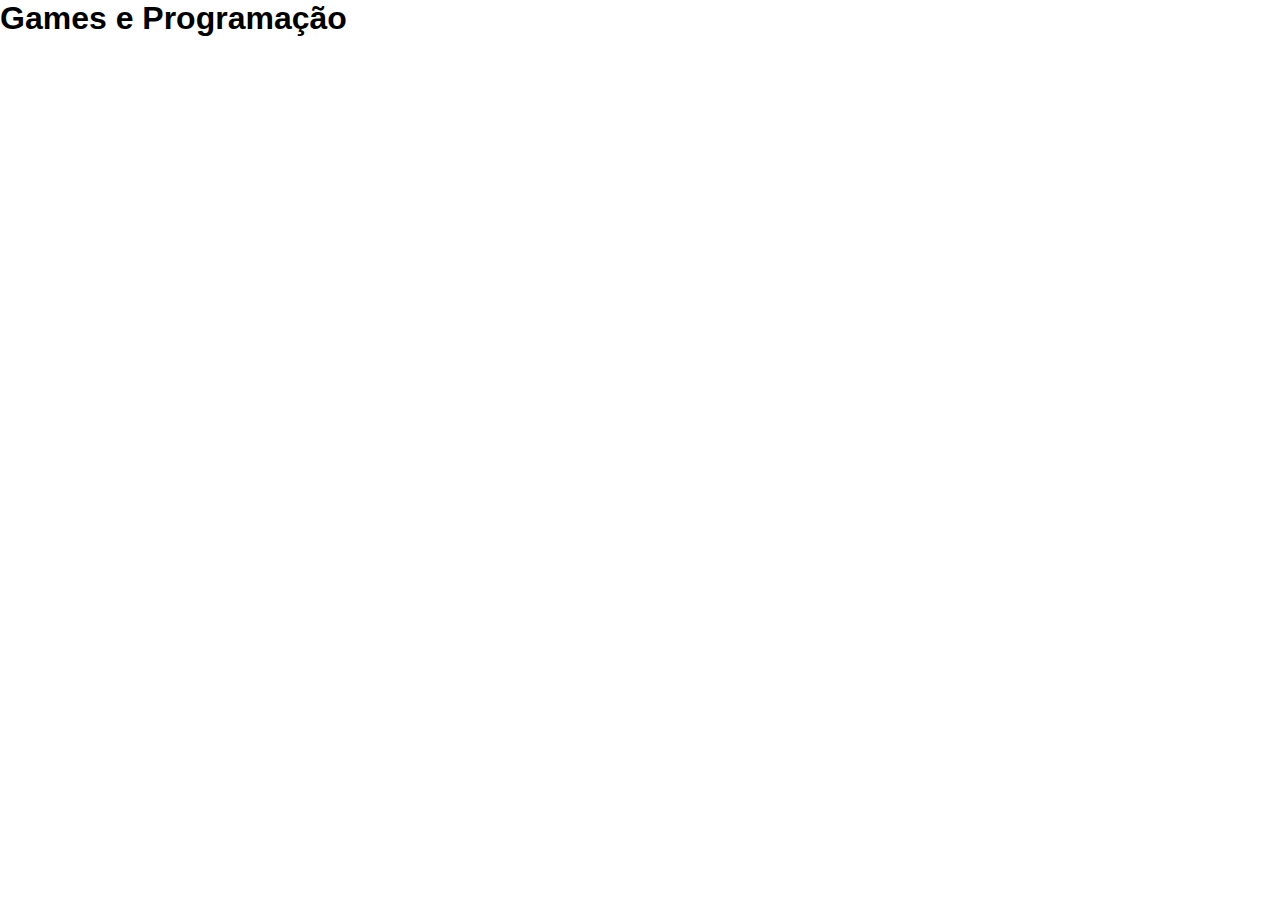
==== Games e Programacao.html @ 68319aad "inclusão das novas páginas" ====
<!DOCTYPE html>
<html lang="en">

<head>
    <meta charset="UTF-8">
    <meta name="viewport" content="width=device-width, initial-scale=1.0">
    <link rel="stylesheet" href="style.css">
    <title>Document</title>
</head>

<body>
    <h1> Games e Programação</h1>
    
</body>


</html>
---- style.css ----
*{
    margin: 0;
    padding: 0;
}

body {
    font-family:Verdana, Geneva, Tahoma, sans-serif;
}

.cabecalho {
    background-color:#5C85C2;
    color: black;
    display: flex;
    justify-content: space-around;
    align-items: center;
    padding: 24px 0;
}

.cabecalho-imagem{
    width: 20%;
    height: 20%;
}

.cabecalho-lista-item{
    display: inline-block;
    margin: 0 16px;
    font-size: 16px;
}

.edutech-imagem{
    width: 18%;
}

.edutech {
    background-image: linear-gradient(#5C85C2,#87CA8D);
    display: flex;
    justify-content: center;
    align-items: flex-start;
    padding: 35px 0;
}

.edutech-div-conteudo {
    width: 40%;
}
.edutech-titulo{
    padding: 24px 0;
}

.embaixadoras-titulo {
    background-color: #87CA8D;
    text-align: left;
    padding: 50px 0;
}

.embaixadoras-item {
    text-align: center;
    padding: 16px 0;
  }

.embaixadoras-imagem {
    width: 60px;
    padding: 5px;
}

.embaixadoras-todos {
    background-color: #87CA8D;
    font-size: 14px;
    display:grid;
    grid-template-columns: 20% 20% 20% 20% 20%;
}

.rodape{
    background-color: #87CA8D;
    text-align: right;
}

.rodape-imagem{
    height: 60px;
    padding: 15px 0;
}
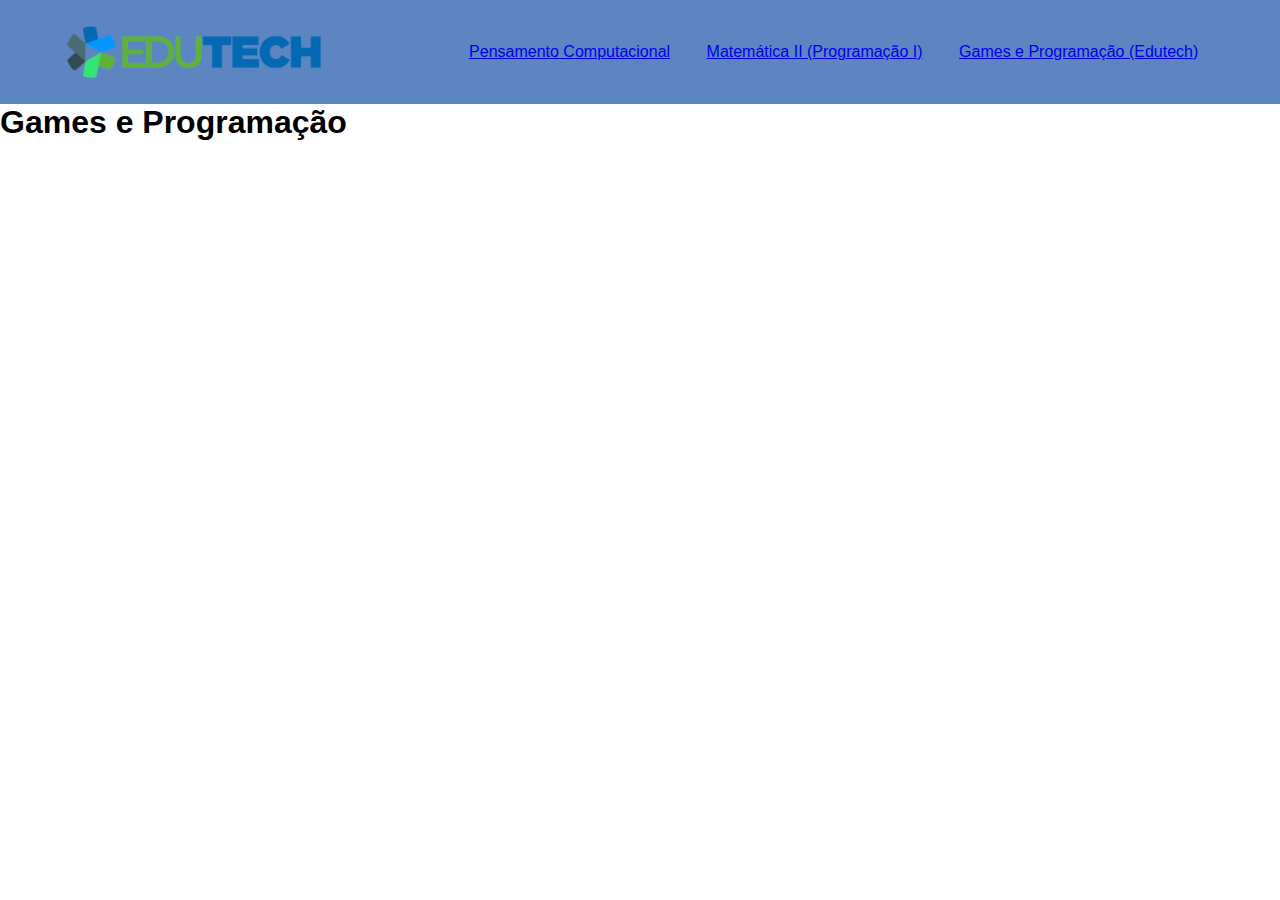
==== commit 0e02f04b: "opção ir e voltar" ====
--- a/Games e Programacao.html
+++ b/Games e Programacao.html
@@ -9,8 +9,16 @@
 </head>
 
 <body>
+    <header class="cabecalho">
+        <img class="cabecalho-imagem" src="Logo Edutech.png" alt="Logo Edutech">
+        <ul class="cabecalho-lista">
+            <a href="Pensamento Computacional.html"<li class="cabecalho-lista-item">Pensamento Computacional</li><a>
+            <a href="Matematica II.html"<li class="cabecalho-lista-item">Matemática II (Programação I)</li><a>
+            <a href="Games e Programacao.html"<li class="cabecalho-lista-item">Games e Programação (Edutech)</li></a>
+        </ul>
+    </header>
     <h1> Games e Programação</h1>
-    
+
 </body>
 
 
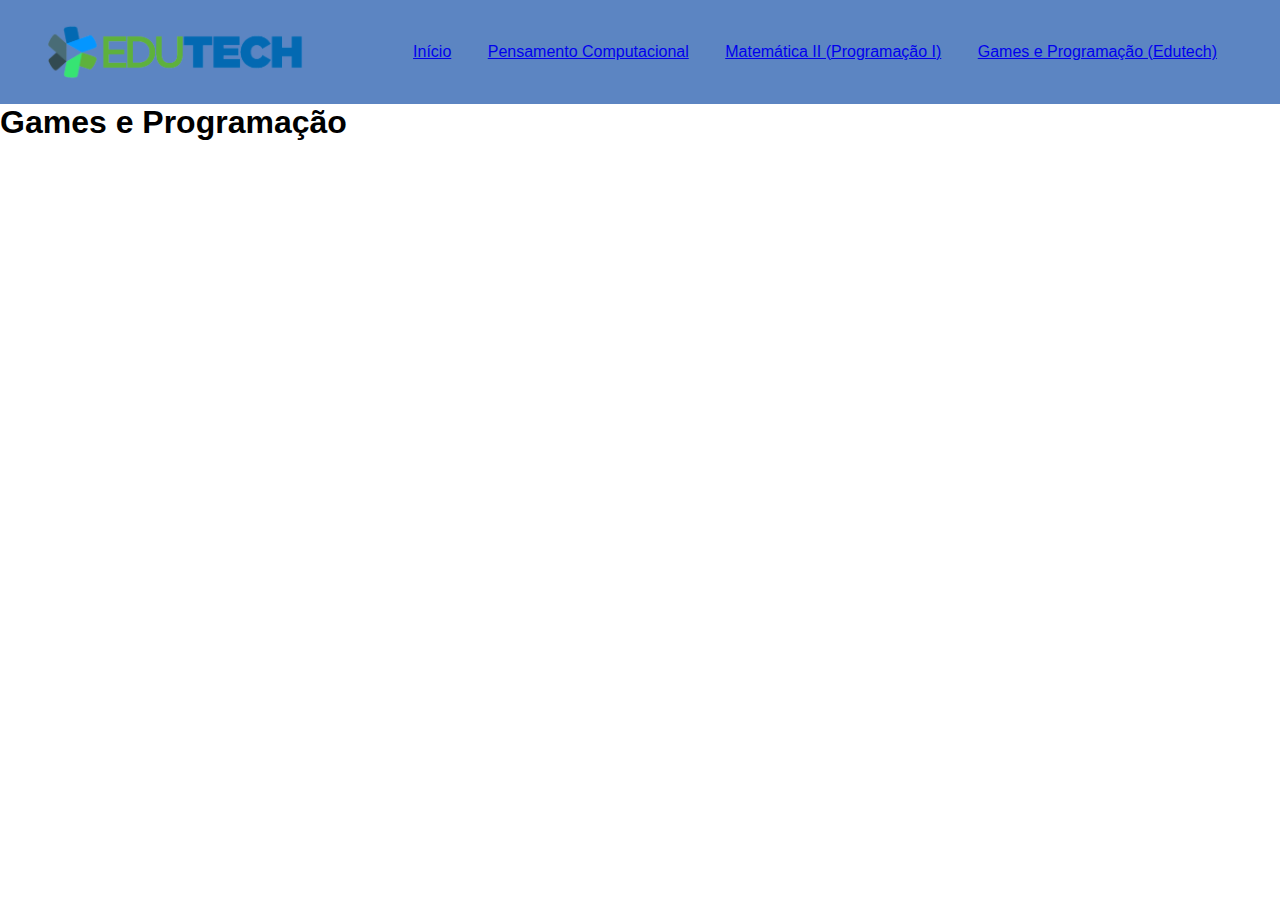
==== commit d774d0f3: "inclusão do menu início" ====
--- a/Games e Programacao.html
+++ b/Games e Programacao.html
@@ -12,11 +12,13 @@
     <header class="cabecalho">
         <img class="cabecalho-imagem" src="Logo Edutech.png" alt="Logo Edutech">
         <ul class="cabecalho-lista">
+            <a href="index.html"<li class="cabecalho-lista-item">Início</li><a></a>
             <a href="Pensamento Computacional.html"<li class="cabecalho-lista-item">Pensamento Computacional</li><a>
             <a href="Matematica II.html"<li class="cabecalho-lista-item">Matemática II (Programação I)</li><a>
             <a href="Games e Programacao.html"<li class="cabecalho-lista-item">Games e Programação (Edutech)</li></a>
         </ul>
     </header>
+
     <h1> Games e Programação</h1>
 
 </body>
